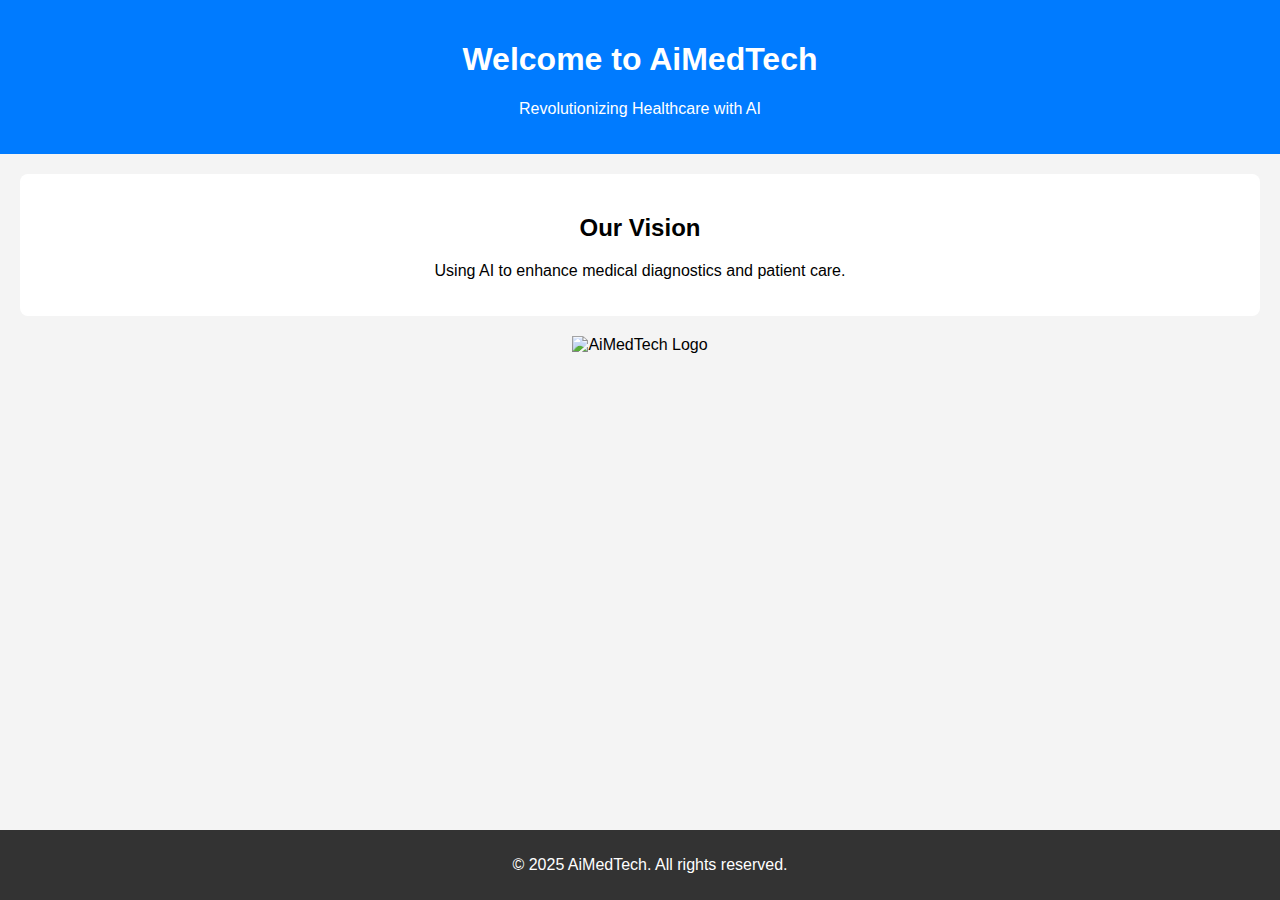
==== index.html @ 8527739e "Update index.html" ====
<!DOCTYPE html>
<html lang="en">
<head>
    <meta charset="UTF-8">
    <meta name="viewport" content="width=device-width, initial-scale=1.0">
    <title>AiMedTech - AI for Healthcare</title>
    <link rel="stylesheet" href="style.css">
</head>
<body>
    <header>
        <h1>Welcome to AiMedTech</h1>
        <p>Revolutionizing Healthcare with AI</p>
    </header>
    <section>
        <h2>Our Vision</h2>
        <p>Using AI to enhance medical diagnostics and patient care.</p>
    </section>
    <footer>
        <p>© 2025 AiMedTech. All rights reserved.</p>
    </footer>
</body>
</html>
<img src="file " alt="AiMedTech Logo" width="200">
---- style.css ----
body {
    font-family: Arial, sans-serif;
    margin: 0;
    padding: 0;
    text-align: center;
    background-color: #f4f4f4;
}
header {
    background: #007BFF;
    color: white;
    padding: 20px;
}
section {
    margin: 20px;
    padding: 20px;
    background: white;
    border-radius: 8px;
}
footer {
    background: #333;
    color: white;
    padding: 10px;
    position: fixed;
    bottom: 0;
    width: 100%;
}
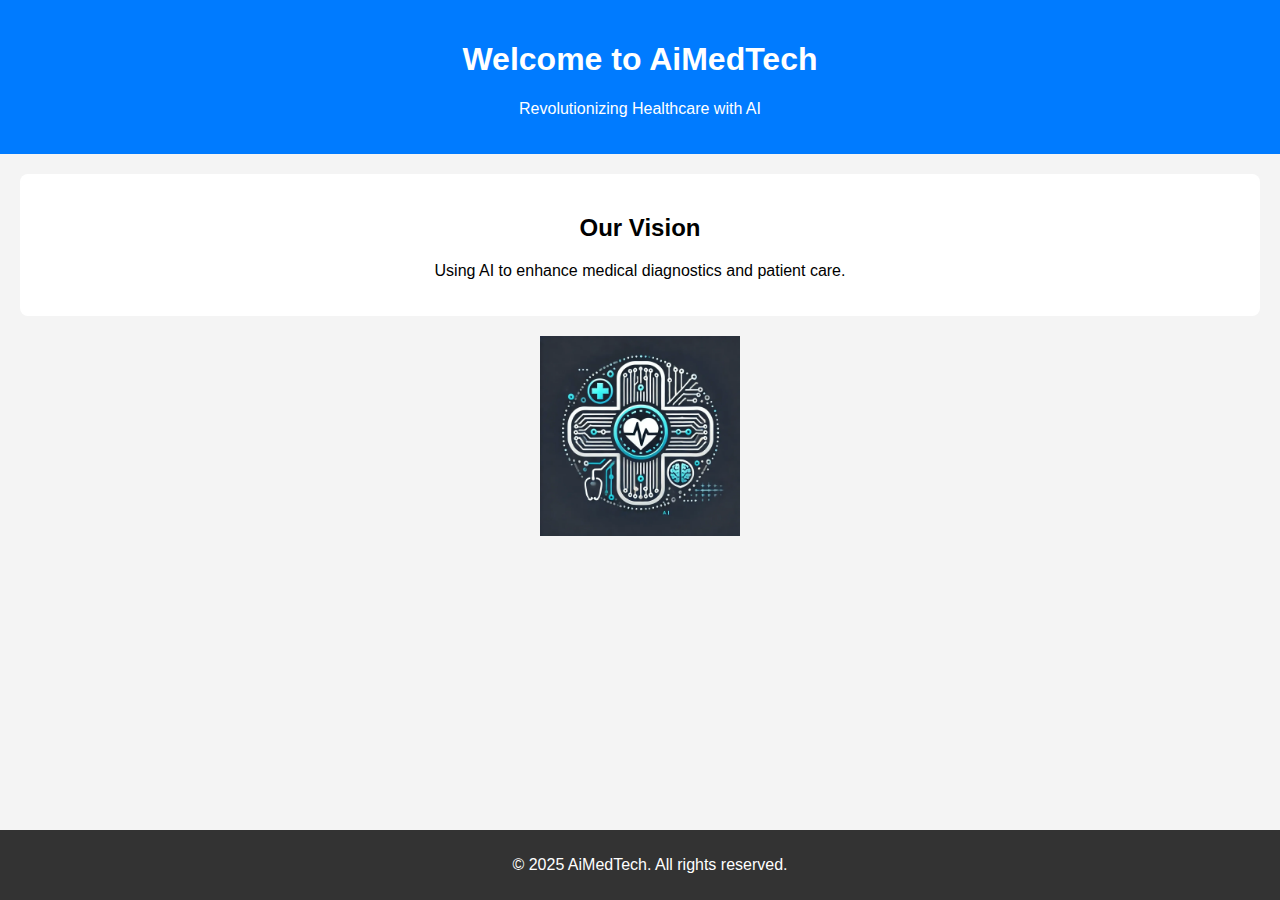
==== commit 1be52155: "Update index.html" ====
--- a/index.html
+++ b/index.html
@@ -20,4 +20,4 @@
     </footer>
 </body>
 </html>
-<img src="file " alt="AiMedTech Logo" width="200">
+<img src="aimedtech.webp" alt="AiMedTech Logo" width="200">
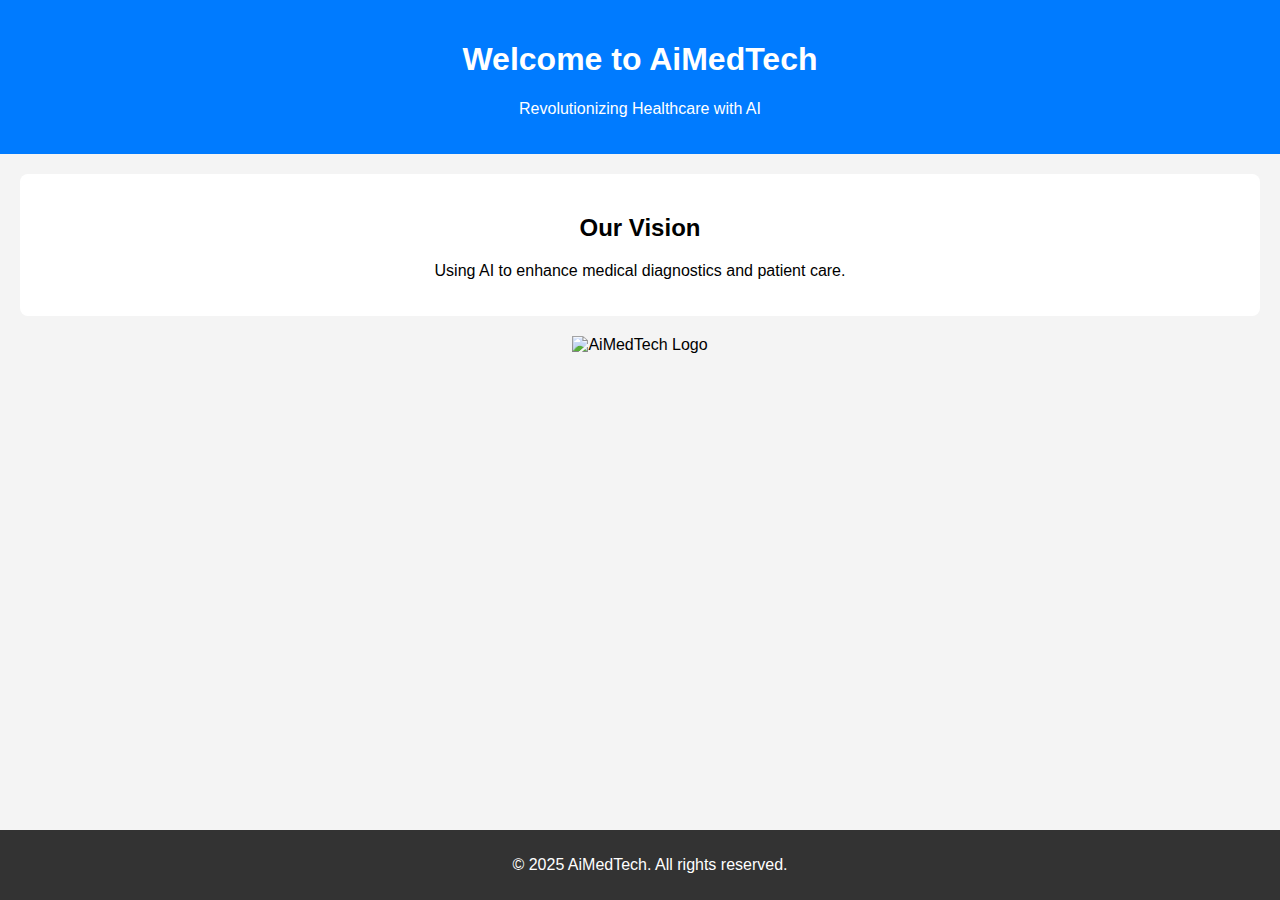
==== commit c1ad5a34: "Update index.html" ====
--- a/index.html
+++ b/index.html
@@ -20,4 +20,5 @@
     </footer>
 </body>
 </html>
-<img src="aimedtech.webp" alt="AiMedTech Logo" width="200">
+<img src="https://yourimageurl.com/logo.png" alt="AiMedTech Logo">
+
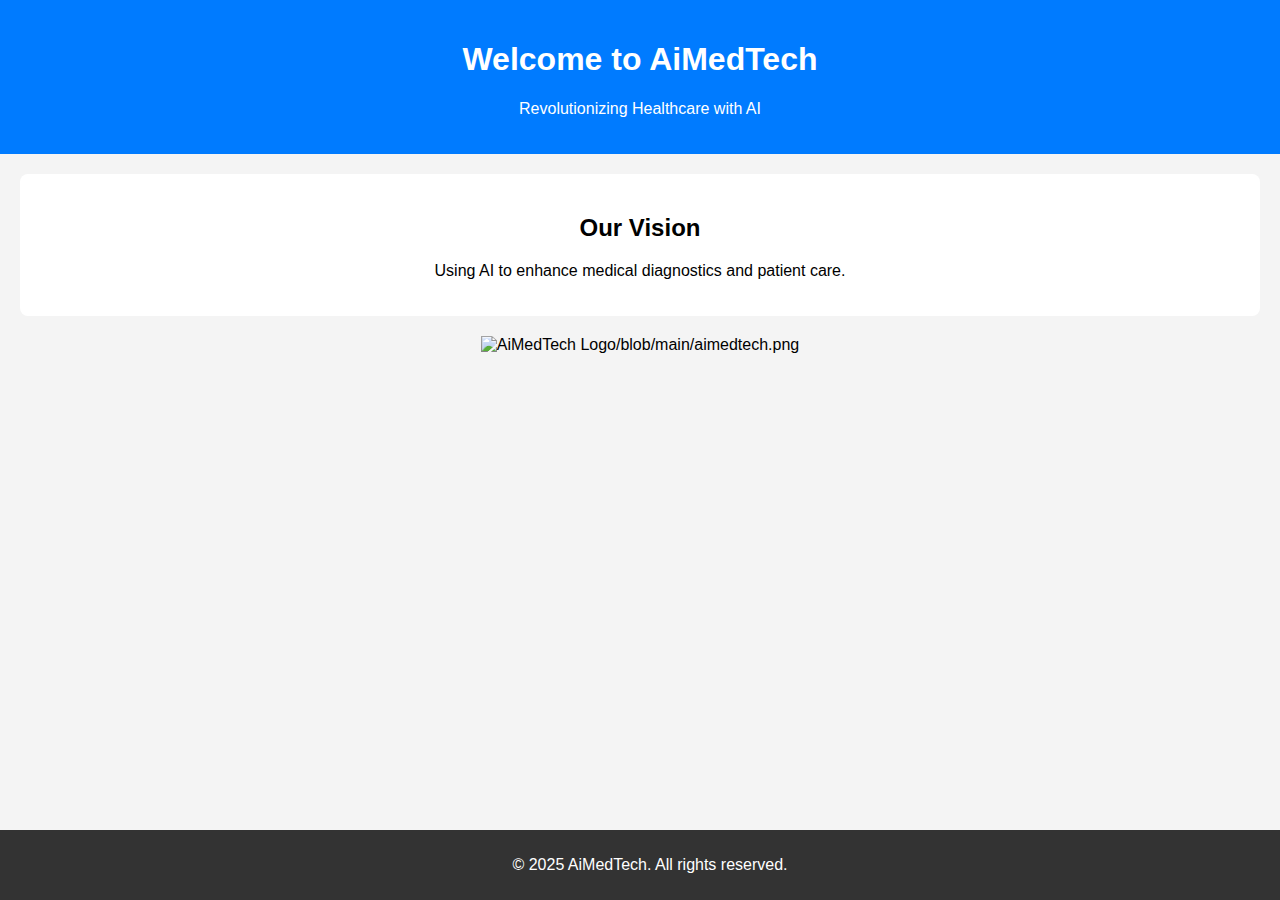
==== commit 6eedb992: "Update index.html" ====
--- a/index.html
+++ b/index.html
@@ -20,5 +20,5 @@
     </footer>
 </body>
 </html>
-<img src="https://yourimageurl.com/logo.png" alt="AiMedTech Logo">
+<img src="https://github.com/ssfintech/AiMedTech/blob/main/aimedtech.png" alt="AiMedTech Logo">/blob/main/aimedtech.png
 
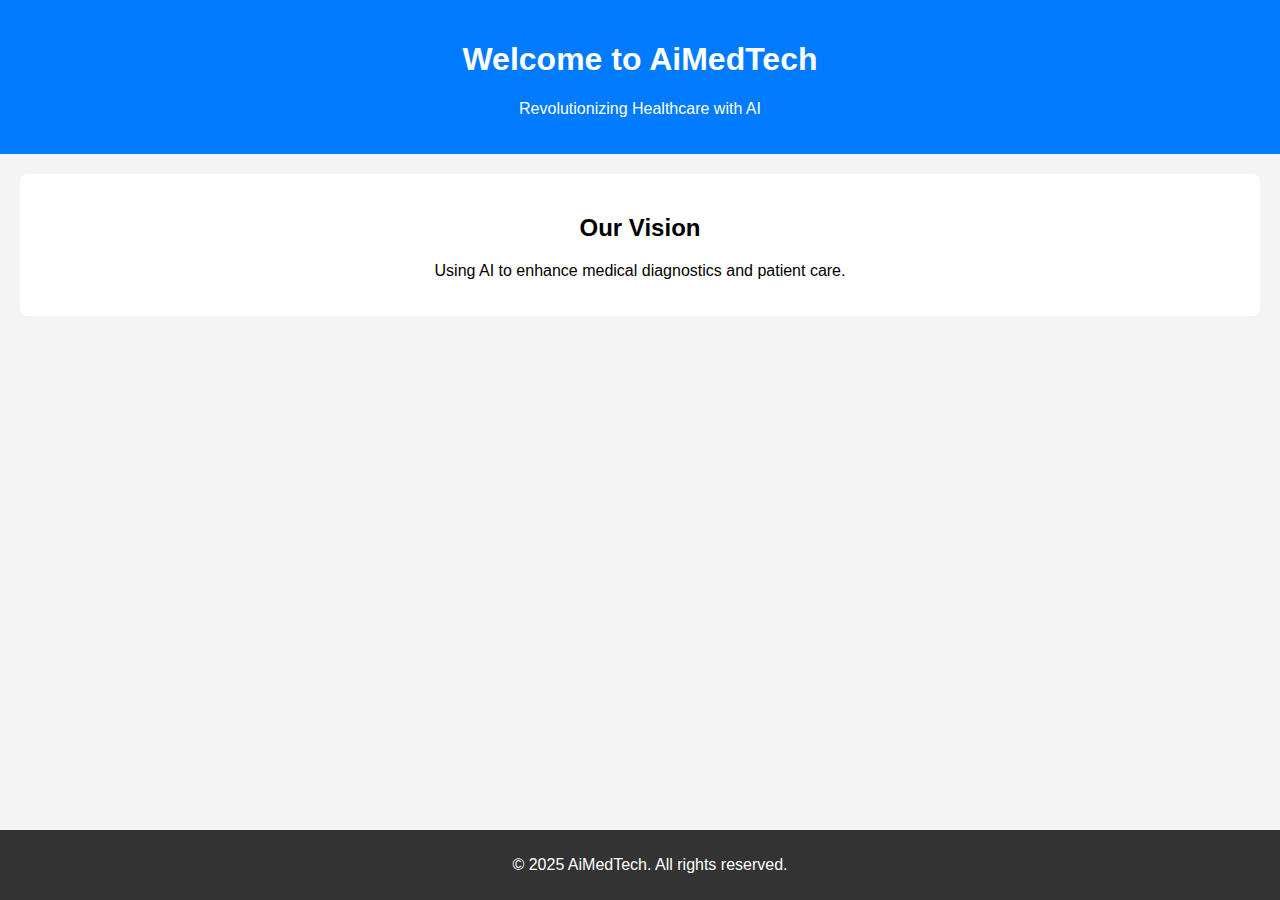
==== commit 430372fd: "Update index.html" ====
--- a/index.html
+++ b/index.html
@@ -20,5 +20,5 @@
     </footer>
 </body>
 </html>
-<img src="https://github.com/ssfintech/AiMedTech/blob/main/aimedtech.png" alt="AiMedTech Logo">/blob/main/aimedtech.png
 
+
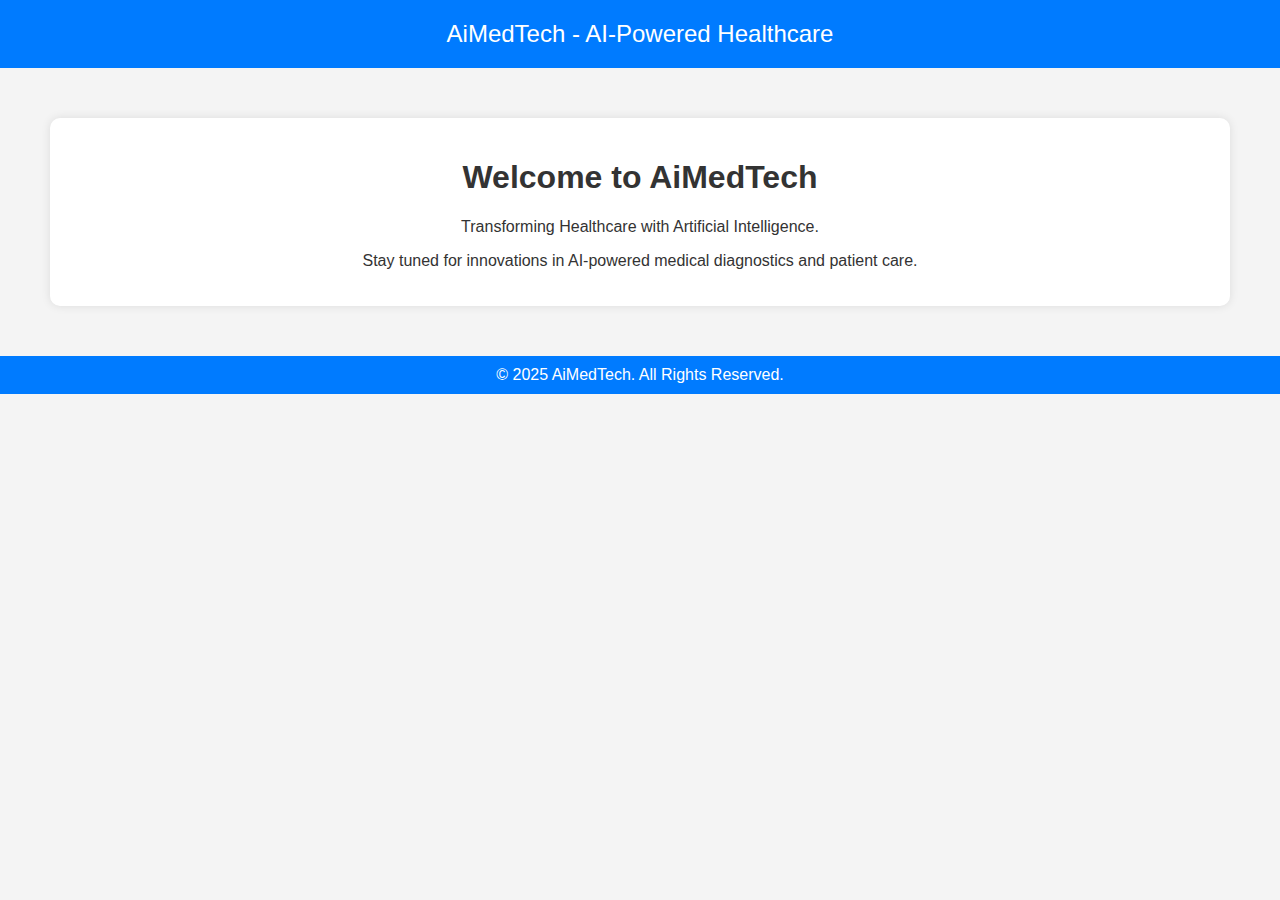
==== commit 16532845: "Update index.html" ====
--- a/index.html
+++ b/index.html
@@ -3,22 +3,58 @@
 <head>
     <meta charset="UTF-8">
     <meta name="viewport" content="width=device-width, initial-scale=1.0">
-    <title>AiMedTech - AI for Healthcare</title>
-    <link rel="stylesheet" href="style.css">
+    <title>AiMedTech - AI-Powered Healthcare</title>
+    
+    <meta name="description" content="AiMedTech - Revolutionizing Healthcare with AI">
+    <meta name="keywords" content="AI, Healthcare, Medical Technology, Diagnostics">
+    <meta name="author" content="AiMedTech Team">
+
+    <link rel="stylesheet" href="styles.css"> <!-- Link to external CSS -->
+    <style>
+        body {
+            font-family: Arial, sans-serif;
+            text-align: center;
+            background-color: #f4f4f4;
+            color: #333;
+            margin: 0;
+            padding: 0;
+        }
+        header {
+            background-color: #007BFF;
+            color: white;
+            padding: 20px;
+            font-size: 24px;
+        }
+        section {
+            margin: 50px;
+            padding: 20px;
+            background: white;
+            border-radius: 10px;
+            box-shadow: 0 0 10px rgba(0, 0, 0, 0.1);
+        }
+        footer {
+            margin-top: 30px;
+            padding: 10px;
+            background-color: #007BFF;
+            color: white;
+        }
+    </style>
 </head>
 <body>
+
     <header>
+        AiMedTech - AI-Powered Healthcare
+    </header>
+
+    <section>
         <h1>Welcome to AiMedTech</h1>
-        <p>Revolutionizing Healthcare with AI</p>
-    </header>
-    <section>
-        <h2>Our Vision</h2>
-        <p>Using AI to enhance medical diagnostics and patient care.</p>
+        <p> Transforming Healthcare with Artificial Intelligence.</p>
+        <p>Stay tuned for innovations in AI-powered medical diagnostics and patient care.</p>
     </section>
+
     <footer>
-        <p>© 2025 AiMedTech. All rights reserved.</p>
+        &copy; 2025 AiMedTech. All Rights Reserved.
     </footer>
+
 </body>
 </html>
-
-
